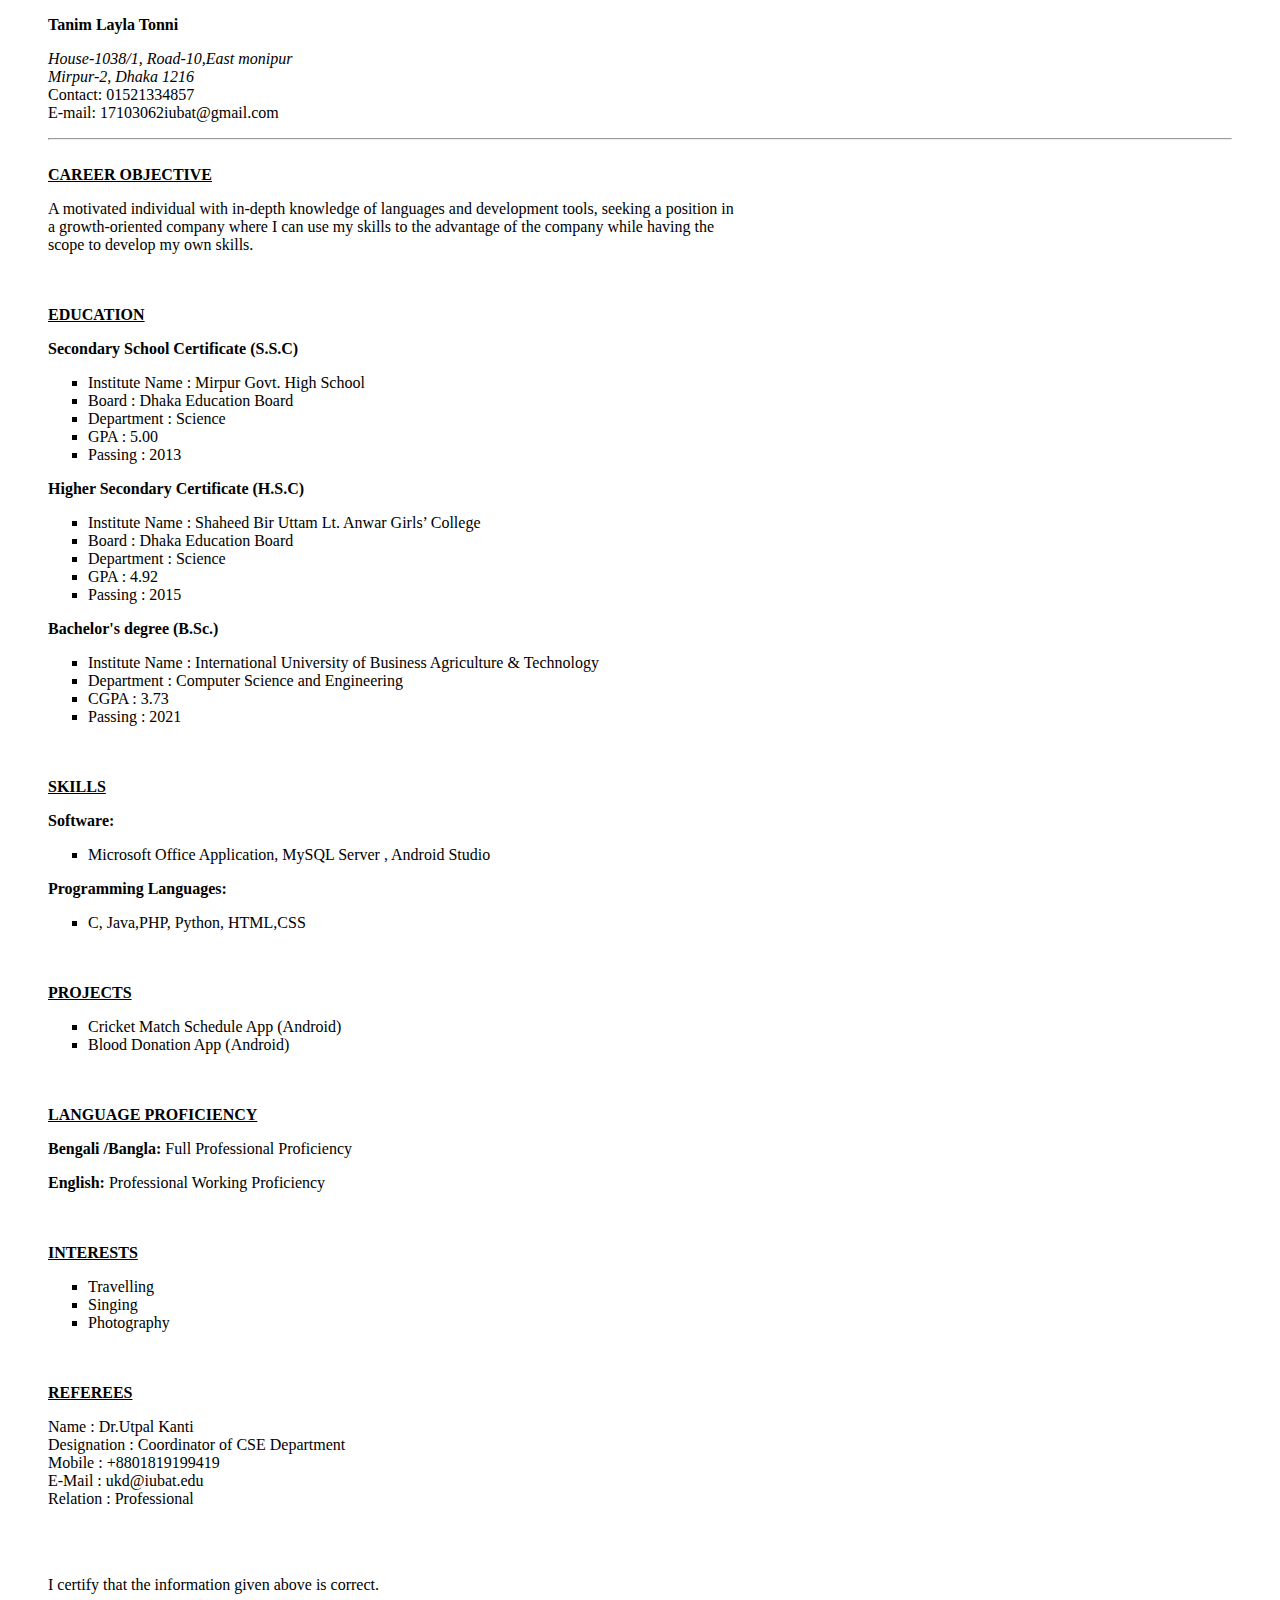
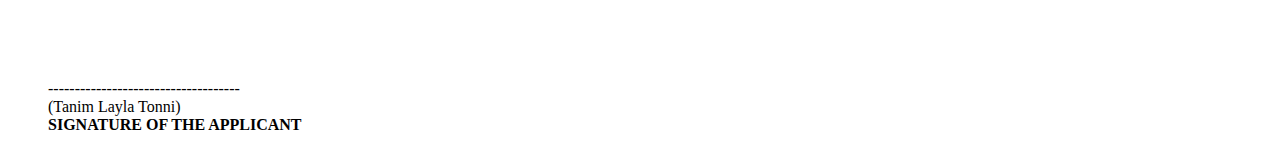
==== cv/index.html @ 3657a9fe "assignment file" ====
<!DOCTYPE html>
<html lang="en">
<head>
    <meta charset="UTF-8">
    <meta http-equiv="X-UA-Compatible" content="IE=edge">
    <meta name="viewport" content="width=device-width, initial-scale=1.0">
    <title>CV</title>
</head>
<body>
    <blockquote>
        <p><b>Tanim Layla Tonni</b>
        <address>House-1038/1, Road-10,East monipur <br>
           Mirpur-2, Dhaka 1216</address> 
            Contact: 01521334857 <br>
            E-mail: 17103062iubat@gmail.com</p>
            <hr>
            <br>
            <u><b>CAREER OBJECTIVE</b></u><br>
            <p>A motivated individual with in-depth knowledge of languages and development tools, seeking a position in <br>
                a growth-oriented company where I can use my skills to the advantage of the company while having the <br>
                scope to develop my own skills.</p><br><br>
                <u><b>EDUCATION</b></u><br>
                <p><b>Secondary School Certificate (S.S.C)</b></p>
            
                <ul type="square">
                    <li>Institute Name : Mirpur Govt. High School</li>
                    <li> Board         : Dhaka Education Board</li>
                    <li>Department     : Science</li>
                    <li>GPA            : 5.00</li>
                    <li>Passing        : 2013 </li>
                    

                </ul>
           
              
                <p><b>Higher Secondary Certificate (H.S.C)</b></p>
                <ul type="square">
                    <li>Institute Name : Shaheed Bir Uttam Lt. Anwar Girls’ College</li>
                    <li> Board         : Dhaka Education Board</li>
                    <li>Department     : Science</li>
                    <li>GPA            : 4.92</li>
                    <li>Passing        : 2015 </li>
                    

                </ul>
                <p><b>Bachelor's degree (B.Sc.)</b></p>
                <ul type="square">
                    <li>Institute Name : International University of Business Agriculture & Technology</li>
                    <li>Department     : Computer Science and Engineering </li>
                    <li>CGPA            : 3.73</li>
                    <li>Passing        : 2021 </li>
                    

                </ul> <br><br>
                <u><b>SKILLS</b></u>
                 <p><b>Software:</b></p>
                 <ul type="square">
                     <li>Microsoft Office Application, MySQL Server , Android Studio</li>
                 </ul>
                 <p><b>Programming Languages:</b></p>
                 <ul type="square">
                    <li>C, Java,PHP, Python, HTML,CSS</li>
                </ul> <br><br>
                <u><b>PROJECTS</b></u>
                 <ul type="square">
                     <li>Cricket Match Schedule App (Android)</li>
                     <li>Blood Donation App (Android) </li>
                 </ul> <br><br>
                 <u><b>LANGUAGE PROFICIENCY</b></u>
                   <p><b>Bengali /Bangla:</b> Full Professional Proficiency</p>
                   <p><b>English:</b> Professional Working Proficiency</p>
                   <br><br>
                   <u><b>INTERESTS</b></u>
                   <ul type="square">
                       <li>Travelling</li>
                       <li> Singing</li>
                       <li>Photography</li>
                   </ul><br><br>
                  <u><b>REFEREES</b></u> 
                  <p>Name : Dr.Utpal Kanti <br>
                    Designation : Coordinator of CSE Department <br>
                    Mobile : +8801819199419 <br>
                    E-Mail : ukd@iubat.edu <br>
                    Relation : Professional </p><br><br>
                    <p>I certify that the information given above is correct.</p>
                    <br><br><br>
                    <p>------------------------------------ <br>
                        (Tanim Layla Tonni) <br>
                       <b>SIGNATURE OF THE APPLICANT</b></p>



              

    </blockquote>
</body>
</html>
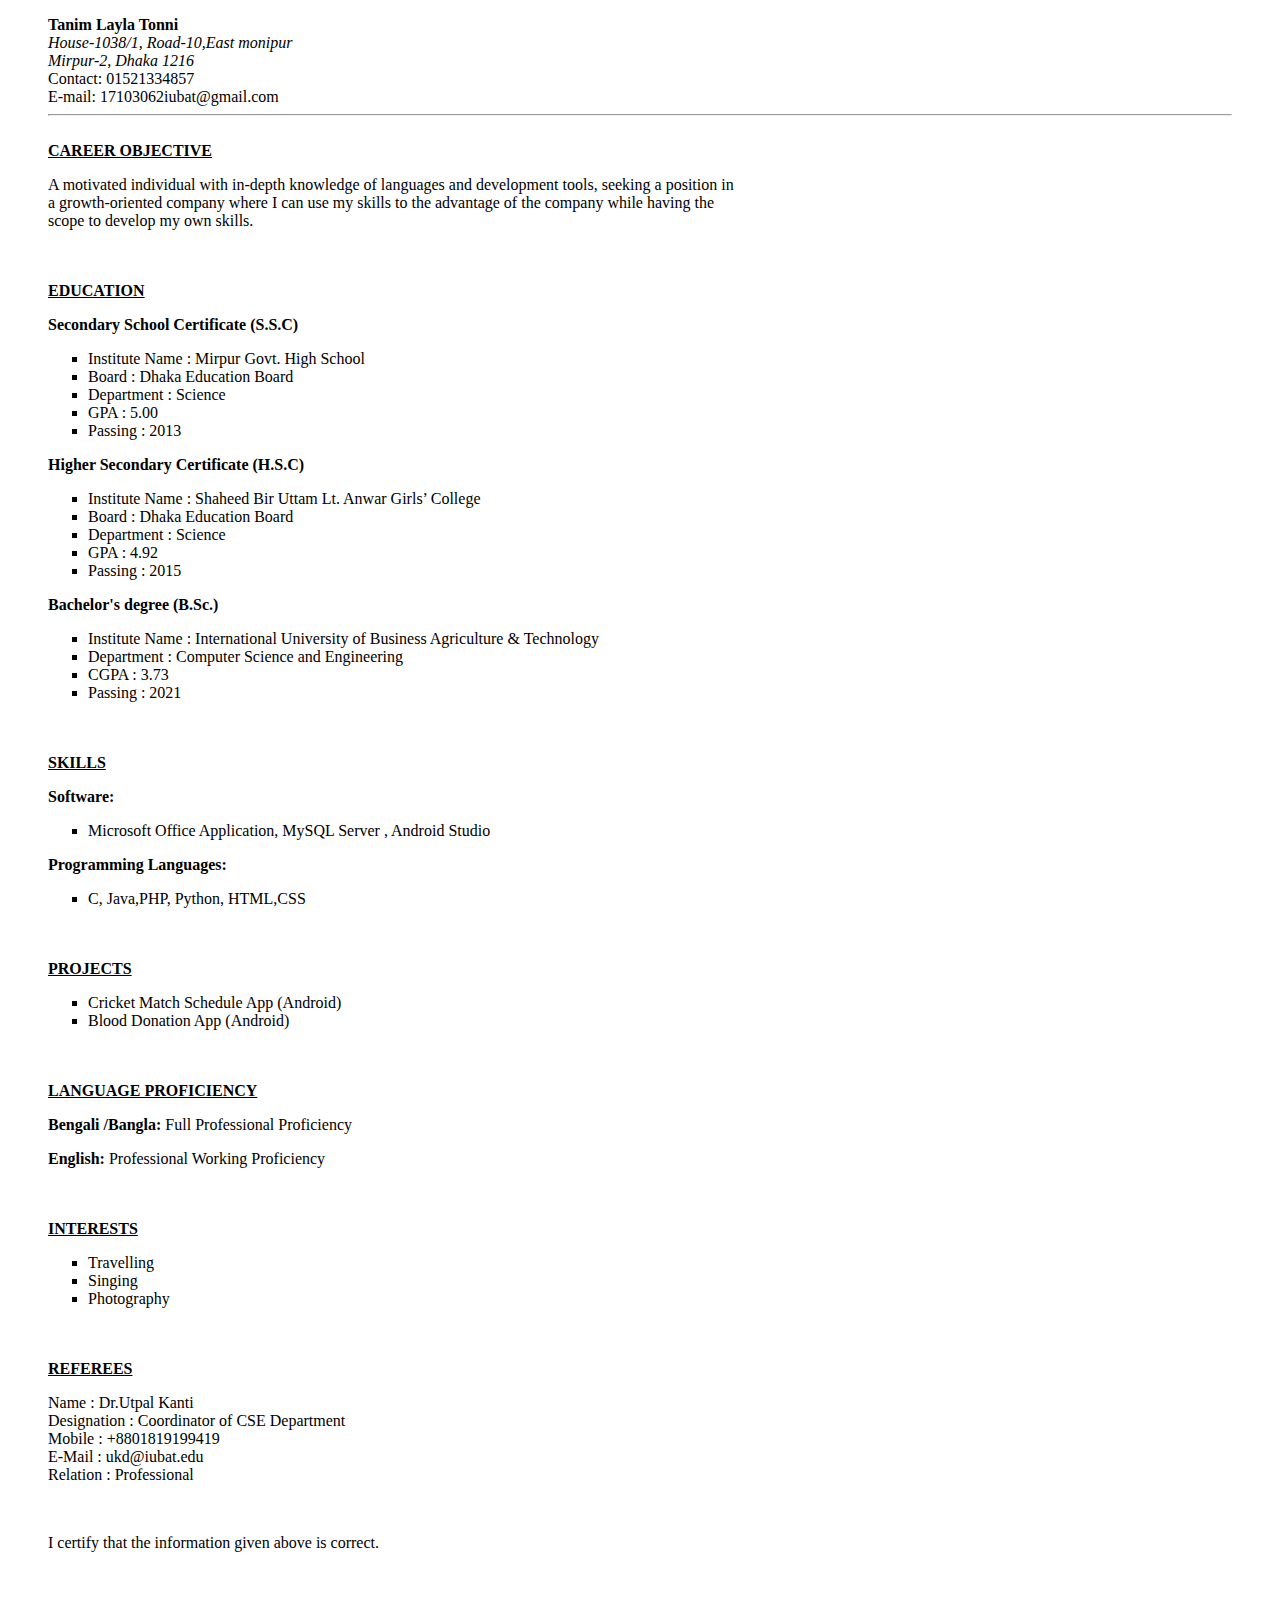
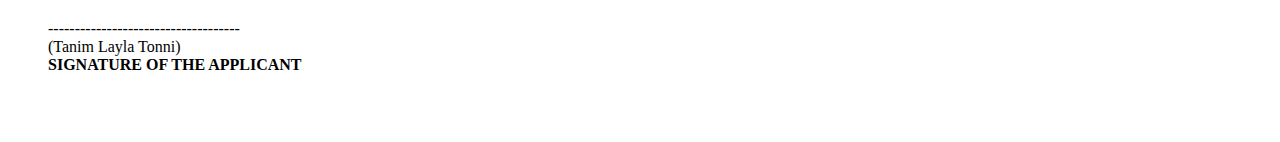
==== commit c4c2ea82: "update sucessfully" ====
--- a/cv/index.html
+++ b/cv/index.html
@@ -8,11 +8,11 @@
 </head>
 <body>
     <blockquote>
-        <p><b>Tanim Layla Tonni</b>
+       <b>Tanim Layla Tonni</b>
         <address>House-1038/1, Road-10,East monipur <br>
            Mirpur-2, Dhaka 1216</address> 
             Contact: 01521334857 <br>
-            E-mail: 17103062iubat@gmail.com</p>
+            E-mail: 17103062iubat@gmail.com
             <hr>
             <br>
             <u><b>CAREER OBJECTIVE</b></u><br>
@@ -81,14 +81,14 @@
                     Designation : Coordinator of CSE Department <br>
                     Mobile : +8801819199419 <br>
                     E-Mail : ukd@iubat.edu <br>
-                    Relation : Professional </p><br><br>
+                    Relation : Professional </p><br>
                     <p>I certify that the information given above is correct.</p>
-                    <br><br><br>
+                    <br><br>
                     <p>------------------------------------ <br>
                         (Tanim Layla Tonni) <br>
                        <b>SIGNATURE OF THE APPLICANT</b></p>
 
-
+                    <br><br>
 
               
 
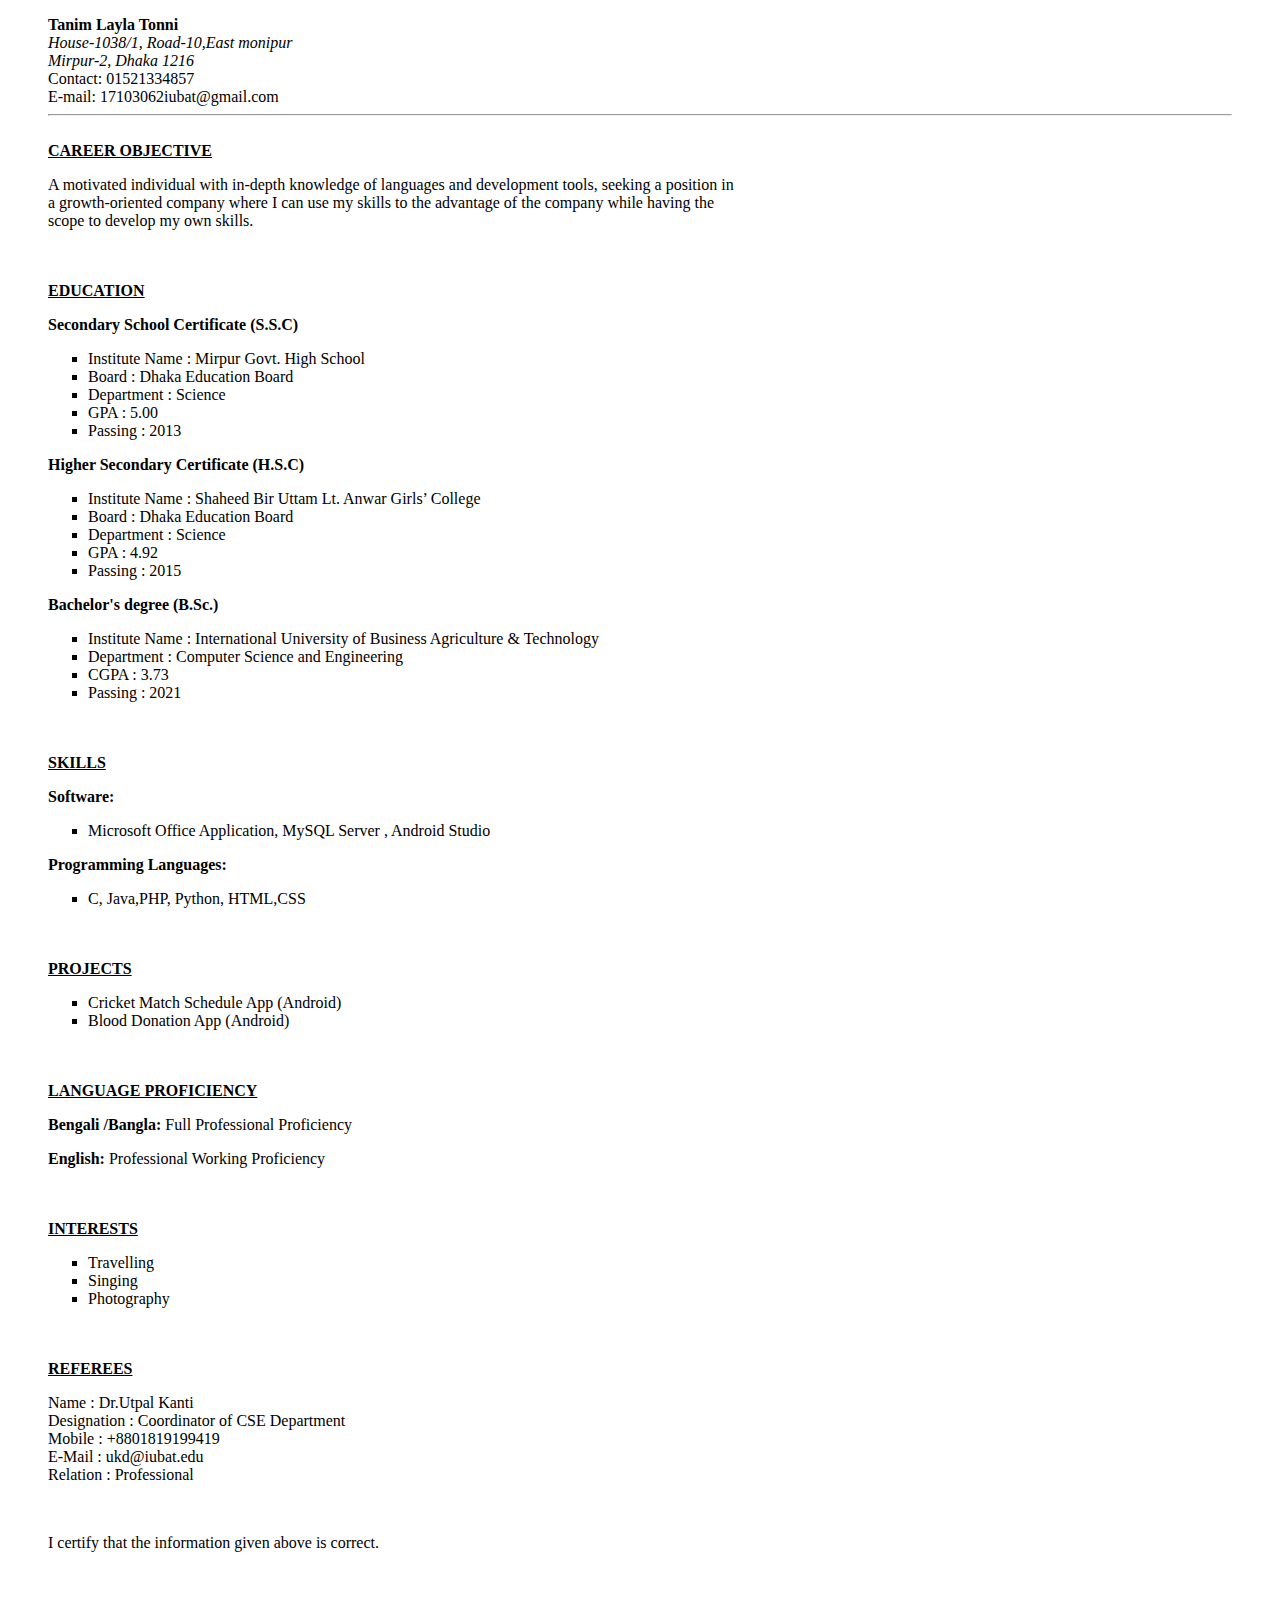
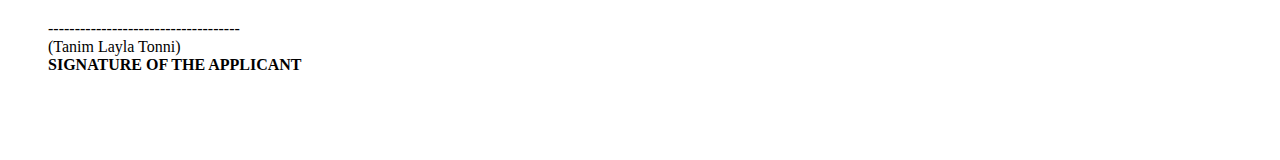
==== commit 26c36734: "Assignment 1" ====
--- a/cv/index.html
+++ b/cv/index.html
@@ -47,7 +47,7 @@
                 <ul type="square">
                     <li>Institute Name : International University of Business Agriculture & Technology</li>
                     <li>Department     : Computer Science and Engineering </li>
-                    <li>CGPA            : 3.73</li>
+                    <li>CGPA           : 3.73</li>
                     <li>Passing        : 2021 </li>
                     
 
@@ -88,7 +88,7 @@
                         (Tanim Layla Tonni) <br>
                        <b>SIGNATURE OF THE APPLICANT</b></p>
 
-                    <br><br>
+                    <br><br><br>
 
               
 
